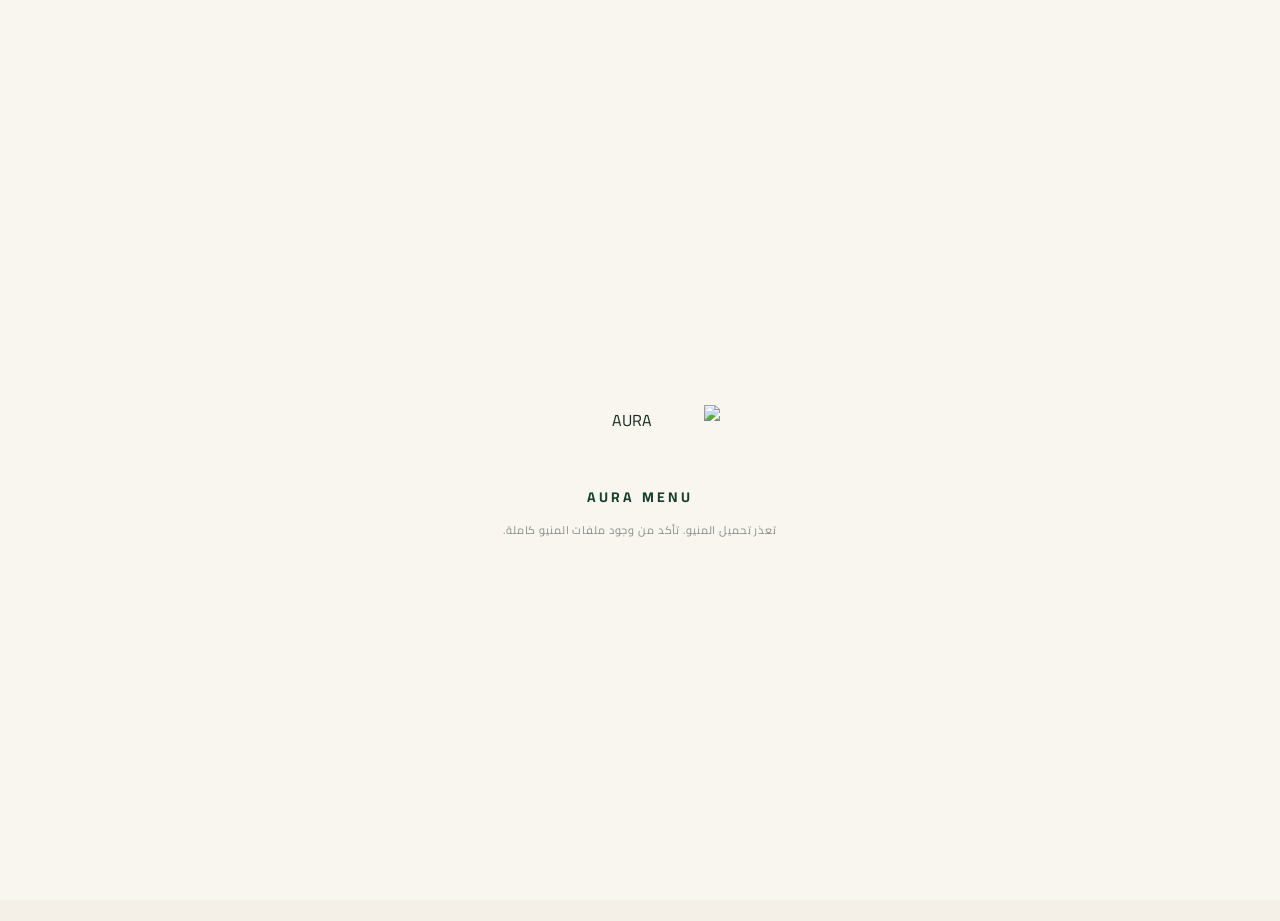
==== index.html @ 8571f4a2 "Add files via upload" ====
<!DOCTYPE html>
<html lang="ar" dir="rtl">
<head>
  <meta charset="UTF-8">
  <meta name="viewport" content="width=device-width, initial-scale=1.0, viewport-fit=cover">
  <meta name="theme-color" content="#173f27">
  <meta name="description" content="AURA MENU — قائمة أورا الإلكترونية. استعرض المنيو واختر طلبك بسهولة.">
  <meta property="og:title" content="AURA MENU">
  <meta property="og:description" content="قائمة أورا الإلكترونية — Coffee • Drinks • Desserts">
  <meta property="og:type" content="website">
  <link rel="icon" type="image/png" href="assets/favicon.png">
  <link rel="manifest" href="manifest.webmanifest">
  <link rel="preconnect" href="https://fonts.googleapis.com">
  <link rel="preconnect" href="https://fonts.gstatic.com" crossorigin>
  <link href="https://fonts.googleapis.com/css2?family=Cairo:wght@400;500;600;700&display=swap" rel="stylesheet">
  <link rel="stylesheet" href="styles.css">
  <title>AURA MENU</title>
</head>
<body>
  <svg class="icon-sprite" aria-hidden="true" xmlns="http://www.w3.org/2000/svg">
    <symbol id="i-instagram" viewBox="0 0 24 24"><rect x="3.5" y="3.5" width="17" height="17" rx="4.5" fill="none" stroke="currentColor" stroke-width="1.8"/><circle cx="12" cy="12" r="4" fill="none" stroke="currentColor" stroke-width="1.8"/><circle cx="17.4" cy="6.7" r="1" fill="currentColor"/></symbol>
    <symbol id="i-tiktok" viewBox="0 0 24 24"><path d="M14 4v10.1a3.9 3.9 0 1 1-3.1-3.8V7.1c3.4-.2 5.3 1.2 6.3 2.7V6.5c-1.8-.3-2.9-1.1-3.2-2.5H14Z" fill="currentColor"/></symbol>
    <symbol id="i-facebook" viewBox="0 0 24 24"><path d="M13.6 21v-8h2.7l.4-3h-3.1V8.1c0-.9.3-1.6 1.7-1.6h1.8V3.8c-.3 0-1.3-.1-2.4-.1-2.4 0-4.1 1.4-4.1 4.2V10H8v3h2.6v8h3Z" fill="currentColor"/></symbol>
    <symbol id="i-pin" viewBox="0 0 24 24"><path d="M12 21s6-5.5 6-11a6 6 0 1 0-12 0c0 5.5 6 11 6 11Z" fill="none" stroke="currentColor" stroke-width="1.8"/><circle cx="12" cy="10" r="2.2" fill="none" stroke="currentColor" stroke-width="1.8"/></symbol>
    <symbol id="i-search" viewBox="0 0 24 24"><circle cx="10.8" cy="10.8" r="6.8" fill="none" stroke="currentColor" stroke-width="1.8"/><path d="m16 16 5 5" fill="none" stroke="currentColor" stroke-width="1.8" stroke-linecap="round"/></symbol>
    <symbol id="i-plus" viewBox="0 0 24 24"><path d="M12 5v14M5 12h14" fill="none" stroke="currentColor" stroke-width="2" stroke-linecap="round"/></symbol>
    <symbol id="i-cart" viewBox="0 0 24 24"><path d="M3 4h2l2.2 10.1a2 2 0 0 0 2 1.6h7.5a2 2 0 0 0 1.9-1.5L20 7H6" fill="none" stroke="currentColor" stroke-width="1.8" stroke-linecap="round" stroke-linejoin="round"/><circle cx="9" cy="19" r="1.4" fill="currentColor"/><circle cx="17" cy="19" r="1.4" fill="currentColor"/></symbol>
    <symbol id="i-arrow" viewBox="0 0 24 24"><path d="m8 5 8 7-8 7" fill="none" stroke="currentColor" stroke-width="2" stroke-linecap="round" stroke-linejoin="round"/></symbol>
    <symbol id="i-trash" viewBox="0 0 24 24"><path d="M5 7h14M10 11v6M14 11v6M8 7l1-3h6l1 3m2 0-1 14H7L6 7" fill="none" stroke="currentColor" stroke-width="1.8" stroke-linecap="round" stroke-linejoin="round"/></symbol>
    <symbol id="i-close" viewBox="0 0 24 24"><path d="M6 6l12 12M18 6 6 18" fill="none" stroke="currentColor" stroke-width="2" stroke-linecap="round"/></symbol>
    <symbol id="i-coffee" viewBox="0 0 24 24"><path d="M5 8h11v6.2A4.8 4.8 0 0 1 11.2 19H9.8A4.8 4.8 0 0 1 5 14.2V8Zm11 2h1.5a2.5 2.5 0 0 1 0 5H16m-8-9V4m4 2V3m4 3V4" fill="none" stroke="currentColor" stroke-width="1.7" stroke-linecap="round"/></symbol>
    <symbol id="i-hot" viewBox="0 0 24 24"><path d="M7 13c0-2.7 2.4-3.4 2.4-6.5 2.4 1.3 3.1 3.1 2.5 5.1 2-.9 3.1-2.7 2.9-5.1 2.2 2.3 3.2 4.3 2.7 6.8A6 6 0 1 1 7 13Z" fill="none" stroke="currentColor" stroke-width="1.7" stroke-linecap="round" stroke-linejoin="round"/></symbol>
    <symbol id="i-cold" viewBox="0 0 24 24"><path d="M12 3v18M5.6 6.5 18.4 17.5M18.4 6.5 5.6 17.5M4 12h16M12 3l-2 2m2-2 2 2M12 21l-2-2m2 2 2-2" fill="none" stroke="currentColor" stroke-width="1.5" stroke-linecap="round"/></symbol>
    <symbol id="i-blend" viewBox="0 0 24 24"><path d="M7 4h10l-1.2 15H8.2L7 4Zm2-1h6M5 4h14M10 7h4" fill="none" stroke="currentColor" stroke-width="1.7" stroke-linecap="round" stroke-linejoin="round"/></symbol>
    <symbol id="i-juice" viewBox="0 0 24 24"><path d="M8 7h8l-1 13H9L8 7Zm1-3c2 1.7 4 1.7 6 0M12 7V3" fill="none" stroke="currentColor" stroke-width="1.7" stroke-linecap="round" stroke-linejoin="round"/></symbol>
    <symbol id="i-milkshake" viewBox="0 0 24 24"><path d="M7 7h10l-1.4 14H8.4L7 7Zm2-3h6l2 3H7l2-3Zm3-2v2m-2 5h4" fill="none" stroke="currentColor" stroke-width="1.7" stroke-linecap="round" stroke-linejoin="round"/></symbol>
    <symbol id="i-cocktail" viewBox="0 0 24 24"><path d="m5 5 7 8 7-8H5Zm7 8v8m-3 0h6M16 2l3 3M18 2l-2 3" fill="none" stroke="currentColor" stroke-width="1.7" stroke-linecap="round" stroke-linejoin="round"/></symbol>
    <symbol id="i-cup" viewBox="0 0 24 24"><path d="M5 7h12v8a5 5 0 0 1-5 5h-2a5 5 0 0 1-5-5V7Zm12 2h1a2 2 0 0 1 0 4h-1M8 4h6m-3 0v3" fill="none" stroke="currentColor" stroke-width="1.7" stroke-linecap="round" stroke-linejoin="round"/></symbol>
    <symbol id="i-ube" viewBox="0 0 24 24"><path d="M5 12a7 7 0 0 1 14 0v5H5v-5Zm2 5v3h10v-3M8 8h8" fill="none" stroke="currentColor" stroke-width="1.7" stroke-linecap="round" stroke-linejoin="round"/></symbol>
    <symbol id="i-tea" viewBox="0 0 24 24"><path d="M5 8h11v6a5 5 0 0 1-5 5h-1a5 5 0 0 1-5-5V8Zm11 2h1.5a2.5 2.5 0 0 1 0 5H16M8 5c0-1 1-2 2-2m2 2c0-1 1-2 2-2" fill="none" stroke="currentColor" stroke-width="1.7" stroke-linecap="round"/></symbol>
    <symbol id="i-cake" viewBox="0 0 24 24"><path d="M4 11h16v8H4v-8Zm0 8h16v2H4v-2Zm3-8V8h3v3m4 0V8h3v3M7 8c0-1 1-2 2-2s2 1 2 2m2 0c0-1 1-2 2-2s2 1 2 2" fill="none" stroke="currentColor" stroke-width="1.7" stroke-linecap="round" stroke-linejoin="round"/></symbol>
    <symbol id="i-soda" viewBox="0 0 24 24"><path d="M7 4h10l-1 17H8L7 4Zm2-2h6m-7 6h8m-7 5h6" fill="none" stroke="currentColor" stroke-width="1.7" stroke-linecap="round" stroke-linejoin="round"/></symbol>
    <symbol id="i-matcha" viewBox="0 0 24 24"><path d="M6 7h10v8a4 4 0 0 1-4 4H10a4 4 0 0 1-4-4V7Zm10 2h1.5a2.5 2.5 0 0 1 0 5H16M8 4h4" fill="none" stroke="currentColor" stroke-width="1.7" stroke-linecap="round"/></symbol>
    <symbol id="i-icecream" viewBox="0 0 24 24"><path d="M12 4a4 4 0 0 1 4 4v1.2a3.4 3.4 0 0 1 2 3.1c0 2-1.6 3.7-3.7 3.7H9.7A3.7 3.7 0 0 1 6 12.3 3.4 3.4 0 0 1 8 9.2V8a4 4 0 0 1 4-4Z" fill="none" stroke="currentColor" stroke-width="1.6" stroke-linecap="round" stroke-linejoin="round"/><path d="m8.5 15.5 1.5 5h4l1.5-5" fill="none" stroke="currentColor" stroke-width="1.6" stroke-linecap="round"/></symbol>
    <symbol id="i-pluscircle" viewBox="0 0 24 24"><circle cx="12" cy="12" r="9" fill="none" stroke="currentColor" stroke-width="1.7"/><path d="M12 8v8m-4-4h8" fill="none" stroke="currentColor" stroke-width="1.7" stroke-linecap="round"/></symbol>
    <symbol id="i-sandwich" viewBox="0 0 24 24"><path d="M4 8.5 12 4l8 4.5-8 4.2L4 8.5Zm0 3 8 4.5 8-4.5v4L12 20l-8-4.5v-4Z" fill="none" stroke="currentColor" stroke-width="1.7" stroke-linejoin="round"/></symbol>
    <symbol id="i-fries" viewBox="0 0 24 24"><path d="m7 8 1 12h8l1-12M6 8h12M8 5v4m3-5v4m3-5v5m3-4v4" fill="none" stroke="currentColor" stroke-width="1.7" stroke-linecap="round" stroke-linejoin="round"/></symbol>
      </svg>

  <div id="loader" class="loader-screen" aria-hidden="true">
    <div class="loader-card">
      <div class="loader-logo-wrap"><img src="assets/aura-logo.png" alt="AURA"></div>
      <div class="loader-wordmark">AURA MENU</div>
      <div class="loader-line"><span></span></div>
      <div class="loader-caption">Preparing your menu</div>
    </div>
  </div>

  <div id="app" class="site hidden">
    <header class="topbar">
      <a class="brand-lockup" href="#top" aria-label="AURA MENU">
        <img src="assets/aura-logo.png" alt="AURA logo">
        <span>AURA MENU</span>
      </a>
      <a class="location-pill" id="locationBtn" href="#" target="_blank" rel="noopener">
        <svg><use href="#i-pin"></use></svg>
        <span>الموقع</span>
      </a>
    </header>

    <main id="top">
      <section class="hero container">
        <div class="hero-copy">
          <div class="eyebrow">AURA CAFE</div>
          <h1 id="brandTitle">AURA MENU</h1>
          <p id="tagline">Coffee • Drinks • Desserts</p>
          <p class="hero-sub" id="subtagline">اتفرّج على المنيو واختار طلبك، وبلّغ الويتر بطلبك.</p>
          <div class="social-row" id="socialRow"></div>
        </div>
        <div class="hero-mark">
          <span class="mark-glow"></span>
          <img src="assets/aura-logo.png" alt="AURA">
        </div>
      </section>

      <section class="menu-shell container">
        <div class="toolbar glass-card">
          <div class="search-box">
            <svg><use href="#i-search"></use></svg>
            <input id="searchInput" type="search" placeholder="دور على مشروب أو حلو…" autocomplete="off">
          </div>
          <div id="categoryNav" class="category-nav" role="tablist" aria-label="تصنيفات المنيو"></div>
        </div>

        <div class="section-head">
          <div>
            <div class="section-kicker">MENU</div>
            <h2>اختار اللي على مزاجك</h2>
          </div>
          <div class="result-count" id="resultCount"></div>
        </div>

        <div id="menuContent" class="menu-content"></div>
        <div id="emptyState" class="empty-state hidden">مفيش نتائج مطابقة لبحثك.</div>
      </section>
    </main>

    <footer class="footer container">
      <div class="footer-brand">
        <img src="assets/aura-logo.png" alt="AURA logo">
        <div>
          <strong>AURA MENU</strong>
          <span>Scan • Browse</span>
        </div>
      </div>
      <div class="footer-links" id="footerLinks"></div>
    </footer>
  </div>

  <div id="toast" class="toast" role="status" aria-live="polite"></div>

  <script src="data/menu-data.js"></script>
  <script src="app.js"></script>
</body>
</html>
---- styles.css ----
:root{
  --green-950:#0f2819;
  --green-900:#173f27;
  --green-800:#1e5634;
  --green-700:#2b6a42;
  --cream:#f6f3ec;
  --paper:#fcfbf7;
  --ink:#17301f;
  --muted:#6c766f;
  --line:rgba(23,63,39,.12);
  --gold:#b49a65;
  --shadow:0 18px 50px rgba(15,40,25,.08);
  --radius:24px;
}
*{box-sizing:border-box}
html{scroll-behavior:smooth}
body{margin:0;background:linear-gradient(180deg,#fbfaf6 0%,#f4f0e7 100%);color:var(--ink);font-family:'Cairo',Tahoma,Arial,sans-serif;-webkit-font-smoothing:antialiased}
button,input,textarea{font:inherit}
button{cursor:pointer}
a{color:inherit;text-decoration:none}
img{max-width:100%;display:block}
svg{width:20px;height:20px;display:block}
.icon-sprite{position:absolute;width:0;height:0;overflow:hidden}
.container{width:min(1120px,calc(100% - 28px));margin-inline:auto}
.hidden{display:none!important}

/* AURA entry sequence */
#app.is-visible .topbar{animation:auraDrop .78s cubic-bezier(.2,.8,.2,1) both .05s}
#app.is-visible .hero-copy{animation:auraRise .9s cubic-bezier(.2,.8,.2,1) both .16s}
#app.is-visible .hero-mark{animation:auraScale 1s cubic-bezier(.16,.84,.24,1) both .10s}
#app.is-visible .menu-shell{animation:auraRise .9s cubic-bezier(.2,.8,.2,1) both .30s}
#app.is-visible .menu-section{animation:auraRise .65s cubic-bezier(.2,.8,.2,1) both}
#app.is-visible .menu-section:nth-child(2){animation-delay:.08s}
#app.is-visible .menu-section:nth-child(3){animation-delay:.14s}
#app.is-visible .menu-section:nth-child(4){animation-delay:.20s}
#app.is-visible .menu-section:nth-child(5){animation-delay:.26s}
@keyframes auraRise{from{opacity:0;transform:translateY(24px)}to{opacity:1;transform:translateY(0)}}
@keyframes auraDrop{from{opacity:0;transform:translateY(-18px)}to{opacity:1;transform:translateY(0)}}
@keyframes auraScale{from{opacity:0;transform:scale(.88) translateY(16px)}to{opacity:1;transform:scale(1) translateY(0)}}
@media (prefers-reduced-motion:reduce){*{animation-duration:.01ms!important;animation-iteration-count:1!important;transition-duration:.01ms!important}}

.loader-screen{position:fixed;inset:0;z-index:9999;background:#f8f6ef;display:grid;place-items:center;transition:opacity .55s ease,visibility .55s ease}
.loader-screen.is-done{opacity:0;visibility:hidden;pointer-events:none}
.loader-card{text-align:center;padding:24px}
.loader-logo-wrap{width:180px;height:120px;margin-inline:auto;display:grid;place-items:center}
.loader-logo-wrap img{width:160px;max-height:100px;object-fit:contain}
.loader-wordmark{margin-top:4px;letter-spacing:.23em;font-size:14px;font-weight:700;color:var(--green-900)}
.loader-line{width:160px;height:3px;margin:18px auto 10px;background:rgba(23,63,39,.09);overflow:hidden;border-radius:999px}
.loader-line span{display:block;height:100%;width:45%;background:var(--green-900);border-radius:999px;animation:loadline 1s ease-in-out infinite}
.loader-caption{font-size:11px;letter-spacing:.08em;color:#858d86}
@keyframes loadline{0%{transform:translateX(-120%)}50%{transform:translateX(120%)}100%{transform:translateX(300%)}}

.site{min-height:100vh}
.topbar{position:sticky;top:0;z-index:30;display:flex;justify-content:space-between;align-items:center;padding:14px max(14px,calc((100% - 1120px)/2));background:rgba(251,250,246,.84);backdrop-filter:blur(14px);border-bottom:1px solid rgba(23,63,39,.07)}
.brand-lockup{display:flex;align-items:center;gap:10px;font-size:12px;font-weight:800;letter-spacing:.12em;color:var(--green-900)}
.brand-lockup img{width:62px;height:36px;object-fit:contain}
.location-pill{display:flex;align-items:center;gap:7px;border:1px solid var(--line);padding:9px 13px;border-radius:999px;color:var(--green-900);background:rgba(255,255,255,.6);font-size:12px;font-weight:700}
.location-pill svg{width:17px;height:17px}

.hero{position:relative;display:grid;grid-template-columns:1.15fr .85fr;gap:48px;align-items:center;padding:66px 0 46px}
.hero:after{content:"";position:absolute;inset:auto 0 0 0;height:1px;background:linear-gradient(90deg,transparent,var(--line),transparent)}
.hero-copy{padding-right:4px}
.eyebrow,.section-kicker{font-size:10px;letter-spacing:.2em;font-weight:800;color:var(--green-700)}
.hero h1{margin:8px 0 3px;font-size:clamp(46px,7vw,82px);line-height:.95;letter-spacing:-.045em;color:var(--green-950)}
.hero p{margin:0}.hero-copy #tagline{font-size:15px;letter-spacing:.12em;color:var(--gold);font-weight:700}.hero-sub{margin-top:14px!important;max-width:520px;color:var(--muted);font-size:14px;line-height:1.9}
.social-row{display:flex;gap:9px;margin-top:22px;flex-wrap:wrap}
.social-btn{width:41px;height:41px;border-radius:50%;display:grid;place-items:center;border:1px solid var(--line);background:rgba(255,255,255,.72);color:var(--green-900);transition:.2s ease;box-shadow:0 7px 18px rgba(23,63,39,.06)}
.social-btn:hover{transform:translateY(-2px);background:white;border-color:rgba(23,63,39,.24)}
.hero-mark{position:relative;display:grid;place-items:center;min-height:300px}
.mark-glow{position:absolute;width:260px;height:260px;border-radius:50%;background:radial-gradient(circle,rgba(180,154,101,.18) 0%,rgba(180,154,101,0) 66%)}
.hero-mark:before{content:"";position:absolute;inset:18px;border:1px solid rgba(23,63,39,.12);border-radius:50%}
.hero-mark:after{content:"";position:absolute;inset:44px;border:1px dashed rgba(180,154,101,.22);border-radius:50%}
.hero-mark img{position:relative;z-index:2;width:min(330px,82%);filter:drop-shadow(0 20px 24px rgba(15,40,25,.09))}

.menu-shell{padding:28px 0 64px}
.toolbar{position:sticky;top:70px;z-index:20;padding:12px;margin-bottom:32px}
.glass-card{background:rgba(255,255,255,.72);backdrop-filter:blur(18px);border:1px solid rgba(23,63,39,.08);border-radius:22px;box-shadow:0 10px 35px rgba(23,63,39,.05)}
.search-box{display:flex;align-items:center;gap:9px;padding:5px 12px;border:1px solid var(--line);border-radius:15px;background:#fff}
.search-box svg{color:var(--muted);flex:0 0 auto}.search-box input{width:100%;border:0;outline:0;background:transparent;padding:9px 2px;color:var(--ink);font-size:14px}
.search-box input::placeholder{color:#9ba19c}
.category-nav{display:flex;gap:8px;overflow:auto;scrollbar-width:none;padding:12px 2px 2px}.category-nav::-webkit-scrollbar{display:none}
.category-btn{display:flex;align-items:center;gap:7px;white-space:nowrap;padding:9px 12px;border-radius:999px;border:1px solid var(--line);background:#fff;color:#5d675f;font-weight:700;font-size:11px;transition:.2s ease}
.category-btn svg{width:16px;height:16px}.category-btn:hover{border-color:rgba(23,63,39,.24)}.category-btn.active{background:var(--green-900);border-color:var(--green-900);color:#fff}

.section-head{display:flex;align-items:end;justify-content:space-between;gap:20px;margin-bottom:19px}.section-head h2{margin:4px 0 0;font-size:26px;letter-spacing:-.03em}.result-count{font-size:12px;color:var(--muted)}
.menu-content{display:grid;gap:34px}.menu-section{scroll-margin-top:170px}
.section-title-row{display:flex;align-items:center;justify-content:space-between;gap:16px;margin-bottom:14px}.section-title{display:flex;align-items:center;gap:11px}.section-icon{width:36px;height:36px;border-radius:12px;display:grid;place-items:center;background:rgba(23,63,39,.07);color:var(--green-900)}.section-icon svg{width:19px;height:19px}.section-title h3{margin:0;font-size:18px;letter-spacing:-.02em}.section-count{font-size:11px;color:#9a9f9a}
.item-grid{display:grid;grid-template-columns:repeat(2,minmax(0,1fr));gap:12px}
.menu-card{background:rgba(255,255,255,.78);border:1px solid rgba(23,63,39,.09);border-radius:18px;padding:15px;display:flex;justify-content:space-between;gap:12px;min-height:104px;transition:.2s ease;box-shadow:0 7px 28px rgba(15,40,25,.035)}
.menu-card:hover{transform:translateY(-2px);box-shadow:0 14px 32px rgba(15,40,25,.08);border-color:rgba(23,63,39,.15)}
.item-meta{min-width:0}.item-name{font-weight:800;font-size:14px;line-height:1.55}.item-badge{display:inline-flex;margin-top:8px;font-size:9px;padding:4px 7px;border-radius:999px;background:#eef3ed;color:var(--green-800);font-weight:800}.item-badge.off{background:#f4eded;color:#9b6767}
.item-actions{min-width:108px;display:flex;flex-direction:column;align-items:stretch;justify-content:center;gap:7px}.single-price{font-weight:800;color:var(--green-900);font-size:15px;text-align:left;direction:ltr}.option-row{display:grid;grid-template-columns:1fr 1fr;gap:6px}.option-btn{border:1px solid rgba(23,63,39,.12);background:#fbfaf7;border-radius:10px;padding:8px 6px;display:flex;flex-direction:column;align-items:center;gap:1px;color:var(--green-900);font-weight:800;font-size:10px}.option-btn span:last-child{font-size:11px}
.empty-state{padding:50px 20px;text-align:center;border:1px dashed rgba(23,63,39,.15);border-radius:22px;color:var(--muted);background:rgba(255,255,255,.4)}

.footer{display:flex;align-items:center;justify-content:space-between;gap:20px;padding:25px 0 36px;border-top:1px solid var(--line);margin-top:20px}.footer-brand{display:flex;align-items:center;gap:10px}.footer-brand img{width:68px;height:38px;object-fit:contain}.footer-brand strong{display:block;font-size:12px;letter-spacing:.12em;color:var(--green-900)}.footer-brand span{display:block;font-size:10px;color:var(--muted);margin-top:2px}.footer-links{display:flex;gap:8px}.footer-links .social-btn{width:37px;height:37px}

@media (max-width:820px){.hero{grid-template-columns:1fr;gap:18px;padding-top:48px}.hero-mark{min-height:230px;order:-1}.hero-mark img{width:min(290px,70%)}.hero-mark:before{inset:8px}.hero-mark:after{inset:34px}.section-head{align-items:center}.item-grid{grid-template-columns:1fr}.toolbar{top:67px}.footer{flex-wrap:wrap}.footer-links{order:3;width:100%}}
@media (max-width:560px){.container{width:min(100% - 18px,1120px)}.topbar{padding-inline:10px}.brand-lockup span{display:none}.location-pill{padding:8px 10px}.hero{padding:35px 0 28px}.hero h1{font-size:48px}.hero-copy #tagline{font-size:12px}.hero-sub{font-size:12px}.hero-mark{min-height:190px}.hero-mark img{width:220px}.toolbar{top:61px;border-radius:18px}.section-head h2{font-size:22px}.form-grid{grid-template-columns:1fr}.form-grid label.full{grid-column:auto}.footer{padding-bottom:40px}}
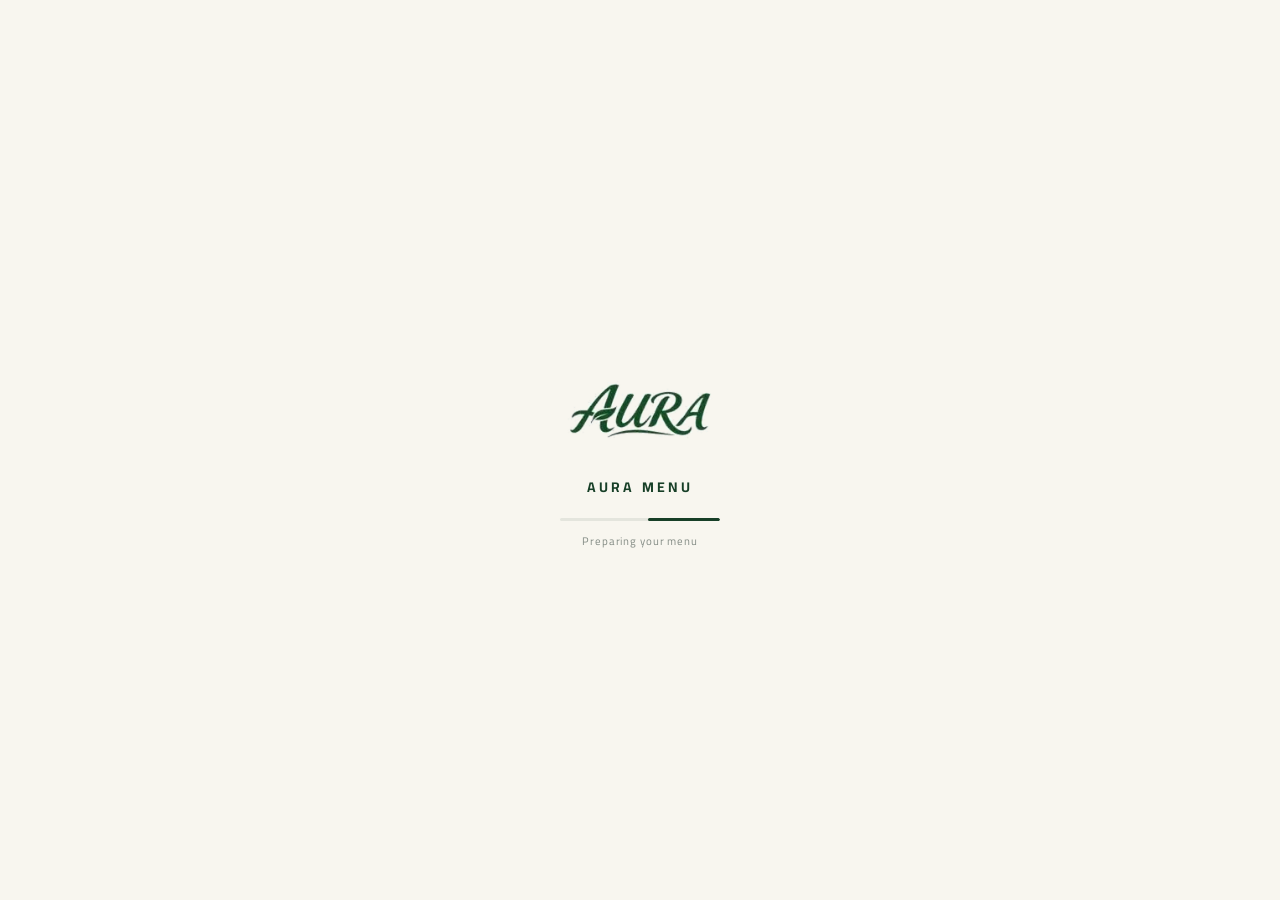
==== commit d6d67952: "Add files via upload" ====
--- a/index.html
+++ b/index.html
@@ -49,7 +49,7 @@
 
   <div id="loader" class="loader-screen" aria-hidden="true">
     <div class="loader-card">
-      <div class="loader-logo-wrap"><img src="assets/aura-logo.png" alt="AURA"></div>
+      <div class="loader-logo-wrap"><img src="[data-uri]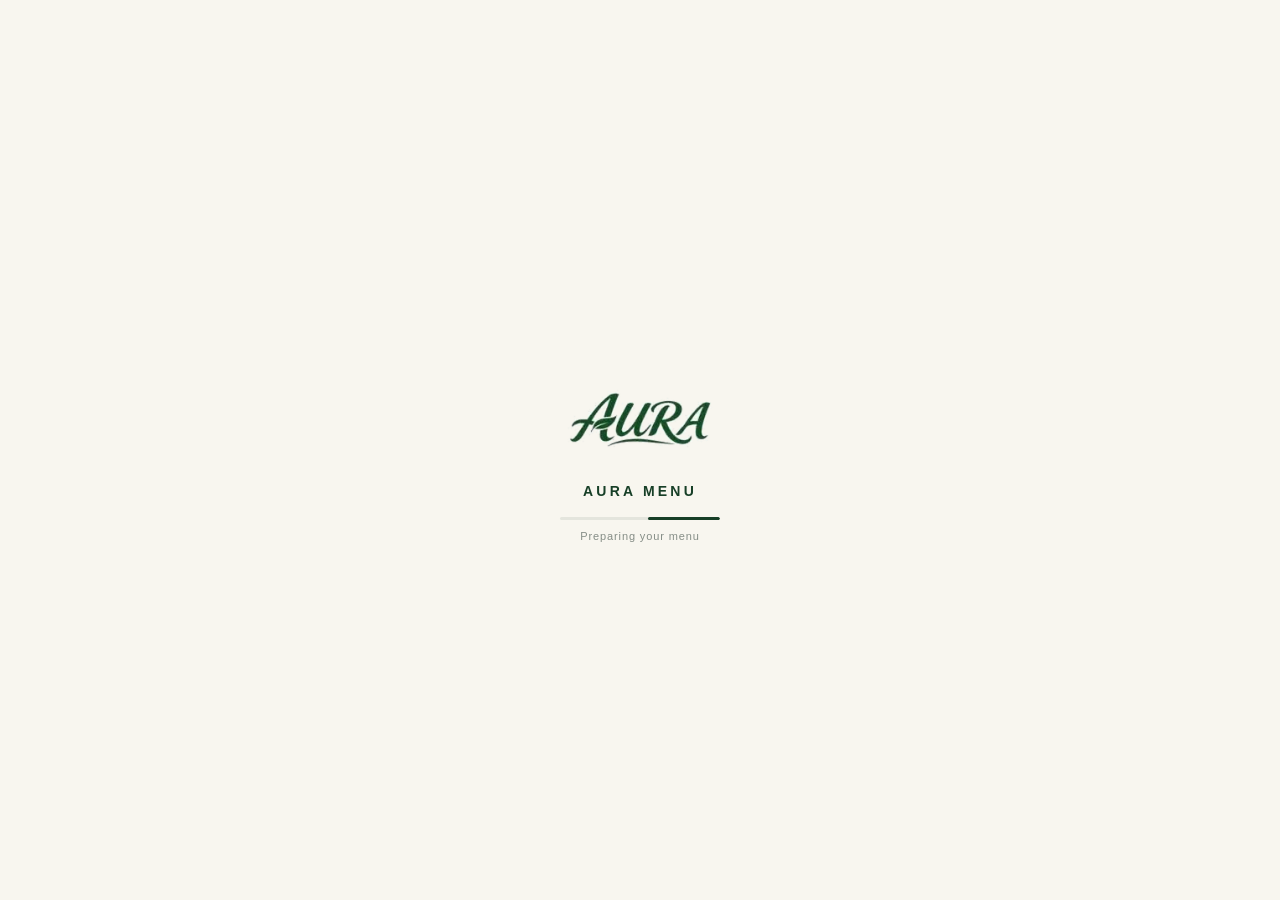
==== commit 9499d466: "Add files via upload" ====
--- a/index.html
+++ b/index.html
@@ -1,23 +1,123 @@
-<!DOCTYPE html>
+<!doctype html>
 <html lang="ar" dir="rtl">
 <head>
-  <meta charset="UTF-8">
-  <meta name="viewport" content="width=device-width, initial-scale=1.0, viewport-fit=cover">
-  <meta name="theme-color" content="#173f27">
-  <meta name="description" content="AURA MENU — قائمة أورا الإلكترونية. استعرض المنيو واختر طلبك بسهولة.">
-  <meta property="og:title" content="AURA MENU">
-  <meta property="og:description" content="قائمة أورا الإلكترونية — Coffee • Drinks • Desserts">
-  <meta property="og:type" content="website">
-  <link rel="icon" type="image/png" href="assets/favicon.png">
-  <link rel="manifest" href="manifest.webmanifest">
-  <link rel="preconnect" href="https://fonts.googleapis.com">
-  <link rel="preconnect" href="https://fonts.gstatic.com" crossorigin>
-  <link href="https://fonts.googleapis.com/css2?family=Cairo:wght@400;500;600;700&display=swap" rel="stylesheet">
-  <link rel="stylesheet" href="styles.css">
-  <title>AURA MENU</title>
+<meta charset="UTF-8">
+<meta name="viewport" content="width=device-width,initial-scale=1,viewport-fit=cover">
+<meta name="theme-color" content="#173f27">
+<meta name="description" content="AURA MENU — القائمة الإلكترونية لكافيه AURA">
+<link rel="icon" href="[data-uri]" type="image/png">
+<title>AURA MENU</title>
+<style>:root{
+  --green-950:#0f2819;
+  --green-900:#173f27;
+  --green-800:#1e5634;
+  --green-700:#2b6a42;
+  --cream:#f6f3ec;
+  --paper:#fcfbf7;
+  --ink:#17301f;
+  --muted:#6c766f;
+  --line:rgba(23,63,39,.12);
+  --gold:#b49a65;
+  --shadow:0 18px 50px rgba(15,40,25,.08);
+  --radius:24px;
+}
+*{box-sizing:border-box}
+html{scroll-behavior:smooth}
+body{margin:0;background:linear-gradient(180deg,#fbfaf6 0%,#f4f0e7 100%);color:var(--ink);font-family:'Cairo',Tahoma,Arial,sans-serif;-webkit-font-smoothing:antialiased}
+button,input,textarea{font:inherit}
+button{cursor:pointer}
+a{color:inherit;text-decoration:none}
+img{max-width:100%;display:block}
+svg{width:20px;height:20px;display:block}
+.icon-sprite{position:absolute;width:0;height:0;overflow:hidden}
+.container{width:min(1120px,calc(100% - 28px));margin-inline:auto}
+.hidden{display:none!important}
+
+/* AURA entry sequence */
+#app.is-visible .topbar{animation:auraDrop .78s cubic-bezier(.2,.8,.2,1) both .05s}
+#app.is-visible .hero-copy{animation:auraRise .9s cubic-bezier(.2,.8,.2,1) both .16s}
+#app.is-visible .hero-mark{animation:auraScale 1s cubic-bezier(.16,.84,.24,1) both .10s}
+#app.is-visible .menu-shell{animation:auraRise .9s cubic-bezier(.2,.8,.2,1) both .30s}
+#app.is-visible .menu-section{animation:auraRise .65s cubic-bezier(.2,.8,.2,1) both}
+#app.is-visible .menu-section:nth-child(2){animation-delay:.08s}
+#app.is-visible .menu-section:nth-child(3){animation-delay:.14s}
+#app.is-visible .menu-section:nth-child(4){animation-delay:.20s}
+#app.is-visible .menu-section:nth-child(5){animation-delay:.26s}
+@keyframes auraRise{from{opacity:0;transform:translateY(24px)}to{opacity:1;transform:translateY(0)}}
+@keyframes auraDrop{from{opacity:0;transform:translateY(-18px)}to{opacity:1;transform:translateY(0)}}
+@keyframes auraScale{from{opacity:0;transform:scale(.88) translateY(16px)}to{opacity:1;transform:scale(1) translateY(0)}}
+@media (prefers-reduced-motion:reduce){*{animation-duration:.01ms!important;animation-iteration-count:1!important;transition-duration:.01ms!important}}
+
+.loader-screen{position:fixed;inset:0;z-index:9999;background:#f8f6ef;display:grid;place-items:center;transition:opacity .55s ease,visibility .55s ease}
+.loader-screen.is-done{opacity:0;visibility:hidden;pointer-events:none}
+.loader-card{text-align:center;padding:24px}
+.loader-logo-wrap{width:180px;height:120px;margin-inline:auto;display:grid;place-items:center}
+.loader-logo-wrap img{width:160px;max-height:100px;object-fit:contain}
+.loader-wordmark{margin-top:4px;letter-spacing:.23em;font-size:14px;font-weight:700;color:var(--green-900)}
+.loader-line{width:160px;height:3px;margin:18px auto 10px;background:rgba(23,63,39,.09);overflow:hidden;border-radius:999px}
+.loader-line span{display:block;height:100%;width:45%;background:var(--green-900);border-radius:999px;animation:loadline 1s ease-in-out infinite}
+.loader-caption{font-size:11px;letter-spacing:.08em;color:#858d86}
+@keyframes loadline{0%{transform:translateX(-120%)}50%{transform:translateX(120%)}100%{transform:translateX(300%)}}
+
+.site{min-height:100vh}
+.topbar{position:sticky;top:0;z-index:30;display:flex;justify-content:space-between;align-items:center;padding:14px max(14px,calc((100% - 1120px)/2));background:rgba(251,250,246,.84);backdrop-filter:blur(14px);border-bottom:1px solid rgba(23,63,39,.07)}
+.brand-lockup{display:flex;align-items:center;gap:10px;font-size:12px;font-weight:800;letter-spacing:.12em;color:var(--green-900)}
+.brand-lockup img{width:62px;height:36px;object-fit:contain}
+.location-pill{display:flex;align-items:center;gap:7px;border:1px solid var(--line);padding:9px 13px;border-radius:999px;color:var(--green-900);background:rgba(255,255,255,.6);font-size:12px;font-weight:700}
+.location-pill svg{width:17px;height:17px}
+
+.hero{position:relative;display:grid;grid-template-columns:1.15fr .85fr;gap:48px;align-items:center;padding:66px 0 46px}
+.hero:after{content:"";position:absolute;inset:auto 0 0 0;height:1px;background:linear-gradient(90deg,transparent,var(--line),transparent)}
+.hero-copy{padding-right:4px}
+.eyebrow,.section-kicker{font-size:10px;letter-spacing:.2em;font-weight:800;color:var(--green-700)}
+.hero h1{margin:8px 0 3px;font-size:clamp(46px,7vw,82px);line-height:.95;letter-spacing:-.045em;color:var(--green-950)}
+.hero p{margin:0}.hero-copy #tagline{font-size:15px;letter-spacing:.12em;color:var(--gold);font-weight:700}.hero-sub{margin-top:14px!important;max-width:520px;color:var(--muted);font-size:14px;line-height:1.9}
+.social-row{display:flex;gap:9px;margin-top:22px;flex-wrap:wrap}
+.social-btn{width:41px;height:41px;border-radius:50%;display:grid;place-items:center;border:1px solid var(--line);background:rgba(255,255,255,.72);color:var(--green-900);transition:.2s ease;box-shadow:0 7px 18px rgba(23,63,39,.06)}
+.social-btn:hover{transform:translateY(-2px);background:white;border-color:rgba(23,63,39,.24)}
+.hero-mark{position:relative;display:grid;place-items:center;min-height:300px}
+.mark-glow{position:absolute;width:260px;height:260px;border-radius:50%;background:radial-gradient(circle,rgba(180,154,101,.18) 0%,rgba(180,154,101,0) 66%)}
+.hero-mark:before{content:"";position:absolute;inset:18px;border:1px solid rgba(23,63,39,.12);border-radius:50%}
+.hero-mark:after{content:"";position:absolute;inset:44px;border:1px dashed rgba(180,154,101,.22);border-radius:50%}
+.hero-mark img{position:relative;z-index:2;width:min(330px,82%);filter:drop-shadow(0 20px 24px rgba(15,40,25,.09))}
+
+.menu-shell{padding:28px 0 64px}
+.toolbar{position:sticky;top:70px;z-index:20;padding:12px;margin-bottom:32px}
+.glass-card{background:rgba(255,255,255,.72);backdrop-filter:blur(18px);border:1px solid rgba(23,63,39,.08);border-radius:22px;box-shadow:0 10px 35px rgba(23,63,39,.05)}
+.search-box{display:flex;align-items:center;gap:9px;padding:5px 12px;border:1px solid var(--line);border-radius:15px;background:#fff}
+.search-box svg{color:var(--muted);flex:0 0 auto}.search-box input{width:100%;border:0;outline:0;background:transparent;padding:9px 2px;color:var(--ink);font-size:14px}
+.search-box input::placeholder{color:#9ba19c}
+.category-nav{display:flex;gap:8px;overflow:auto;scrollbar-width:none;padding:12px 2px 2px}.category-nav::-webkit-scrollbar{display:none}
+.category-btn{display:flex;align-items:center;gap:7px;white-space:nowrap;padding:9px 12px;border-radius:999px;border:1px solid var(--line);background:#fff;color:#5d675f;font-weight:700;font-size:11px;transition:.2s ease}
+.category-btn svg{width:16px;height:16px}.category-btn:hover{border-color:rgba(23,63,39,.24)}.category-btn.active{background:var(--green-900);border-color:var(--green-900);color:#fff}
+
+.section-head{display:flex;align-items:end;justify-content:space-between;gap:20px;margin-bottom:19px}.section-head h2{margin:4px 0 0;font-size:26px;letter-spacing:-.03em}.result-count{font-size:12px;color:var(--muted)}
+.menu-content{display:grid;gap:34px}.menu-section{scroll-margin-top:170px}
+.section-title-row{display:flex;align-items:center;justify-content:space-between;gap:16px;margin-bottom:14px}.section-title{display:flex;align-items:center;gap:11px}.section-icon{width:36px;height:36px;border-radius:12px;display:grid;place-items:center;background:rgba(23,63,39,.07);color:var(--green-900)}.section-icon svg{width:19px;height:19px}.section-title h3{margin:0;font-size:18px;letter-spacing:-.02em}.section-count{font-size:11px;color:#9a9f9a}
+.item-grid{display:grid;grid-template-columns:repeat(2,minmax(0,1fr));gap:12px}
+.menu-card{background:rgba(255,255,255,.78);border:1px solid rgba(23,63,39,.09);border-radius:18px;padding:15px;display:flex;justify-content:space-between;gap:12px;min-height:104px;transition:.2s ease;box-shadow:0 7px 28px rgba(15,40,25,.035)}
+.menu-card:hover{transform:translateY(-2px);box-shadow:0 14px 32px rgba(15,40,25,.08);border-color:rgba(23,63,39,.15)}
+.item-meta{min-width:0}.item-name{font-weight:800;font-size:14px;line-height:1.55}.item-badge{display:inline-flex;margin-top:8px;font-size:9px;padding:4px 7px;border-radius:999px;background:#eef3ed;color:var(--green-800);font-weight:800}.item-badge.off{background:#f4eded;color:#9b6767}
+.item-actions{min-width:108px;display:flex;flex-direction:column;align-items:stretch;justify-content:center;gap:7px}.single-price{font-weight:800;color:var(--green-900);font-size:15px;text-align:left;direction:ltr}.option-row{display:grid;grid-template-columns:1fr 1fr;gap:6px}.option-btn{border:1px solid rgba(23,63,39,.12);background:#fbfaf7;border-radius:10px;padding:8px 6px;display:flex;flex-direction:column;align-items:center;gap:1px;color:var(--green-900);font-weight:800;font-size:10px}.option-btn span:last-child{font-size:11px}
+.empty-state{padding:50px 20px;text-align:center;border:1px dashed rgba(23,63,39,.15);border-radius:22px;color:var(--muted);background:rgba(255,255,255,.4)}
+
+.footer{display:flex;align-items:center;justify-content:space-between;gap:20px;padding:25px 0 36px;border-top:1px solid var(--line);margin-top:20px}.footer-brand{display:flex;align-items:center;gap:10px}.footer-brand img{width:68px;height:38px;object-fit:contain}.footer-brand strong{display:block;font-size:12px;letter-spacing:.12em;color:var(--green-900)}.footer-brand span{display:block;font-size:10px;color:var(--muted);margin-top:2px}.footer-links{display:flex;gap:8px}.footer-links .social-btn{width:37px;height:37px}
+
+@media (max-width:820px){.hero{grid-template-columns:1fr;gap:18px;padding-top:48px}.hero-mark{min-height:230px;order:-1}.hero-mark img{width:min(290px,70%)}.hero-mark:before{inset:8px}.hero-mark:after{inset:34px}.section-head{align-items:center}.item-grid{grid-template-columns:1fr}.toolbar{top:67px}.footer{flex-wrap:wrap}.footer-links{order:3;width:100%}}
+@media (max-width:560px){.container{width:min(100% - 18px,1120px)}.topbar{padding-inline:10px}.brand-lockup span{display:none}.location-pill{padding:8px 10px}.hero{padding:35px 0 28px}.hero h1{font-size:48px}.hero-copy #tagline{font-size:12px}.hero-sub{font-size:12px}.hero-mark{min-height:190px}.hero-mark img{width:220px}.toolbar{top:61px;border-radius:18px}.section-head h2{font-size:22px}.form-grid{grid-template-columns:1fr}.form-grid label.full{grid-column:auto}.footer{padding-bottom:40px}}
+</style>
+<style>
+:root{--green-950:#12331f;--green-900:#173f27;--green-800:#245936;--green-700:#3d704e;--muted:#7b847d;--line:rgba(23,63,39,.10);--gold:#b49a65}
+body{overflow-x:hidden}
+.public-note{margin-top:16px;font-size:12px;color:#788078;line-height:1.9}
+.brand-lockup img,.footer-brand img,.loader-logo-wrap img,.hero-mark img{object-fit:contain}
+.hero-mark img{background:transparent}
+.menu-card{min-height:96px}
+@media(max-width:560px){.hero-mark img{width:205px}.hero h1{font-size:46px}}
+</style>
 </head>
 <body>
-  <svg class="icon-sprite" aria-hidden="true" xmlns="http://www.w3.org/2000/svg">
+<svg class="icon-sprite" aria-hidden="true" xmlns="http://www.w3.org/2000/svg">
     <symbol id="i-instagram" viewBox="0 0 24 24"><rect x="3.5" y="3.5" width="17" height="17" rx="4.5" fill="none" stroke="currentColor" stroke-width="1.8"/><circle cx="12" cy="12" r="4" fill="none" stroke="currentColor" stroke-width="1.8"/><circle cx="17.4" cy="6.7" r="1" fill="currentColor"/></symbol>
     <symbol id="i-tiktok" viewBox="0 0 24 24"><path d="M14 4v10.1a3.9 3.9 0 1 1-3.1-3.8V7.1c3.4-.2 5.3 1.2 6.3 2.7V6.5c-1.8-.3-2.9-1.1-3.2-2.5H14Z" fill="currentColor"/></symbol>
     <symbol id="i-facebook" viewBox="0 0 24 24"><path d="M13.6 21v-8h2.7l.4-3h-3.1V8.1c0-.9.3-1.6 1.7-1.6h1.8V3.8c-.3 0-1.3-.1-2.4-.1-2.4 0-4.1 1.4-4.1 4.2V10H8v3h2.6v8h3Z" fill="currentColor"/></symbol>
@@ -46,83 +146,152 @@
     <symbol id="i-sandwich" viewBox="0 0 24 24"><path d="M4 8.5 12 4l8 4.5-8 4.2L4 8.5Zm0 3 8 4.5 8-4.5v4L12 20l-8-4.5v-4Z" fill="none" stroke="currentColor" stroke-width="1.7" stroke-linejoin="round"/></symbol>
     <symbol id="i-fries" viewBox="0 0 24 24"><path d="m7 8 1 12h8l1-12M6 8h12M8 5v4m3-5v4m3-5v5m3-4v4" fill="none" stroke="currentColor" stroke-width="1.7" stroke-linecap="round" stroke-linejoin="round"/></symbol>
       </svg>
-
-  <div id="loader" class="loader-screen" aria-hidden="true">
-    <div class="loader-card">
-      <div class="loader-logo-wrap"><img src="[data-uri]